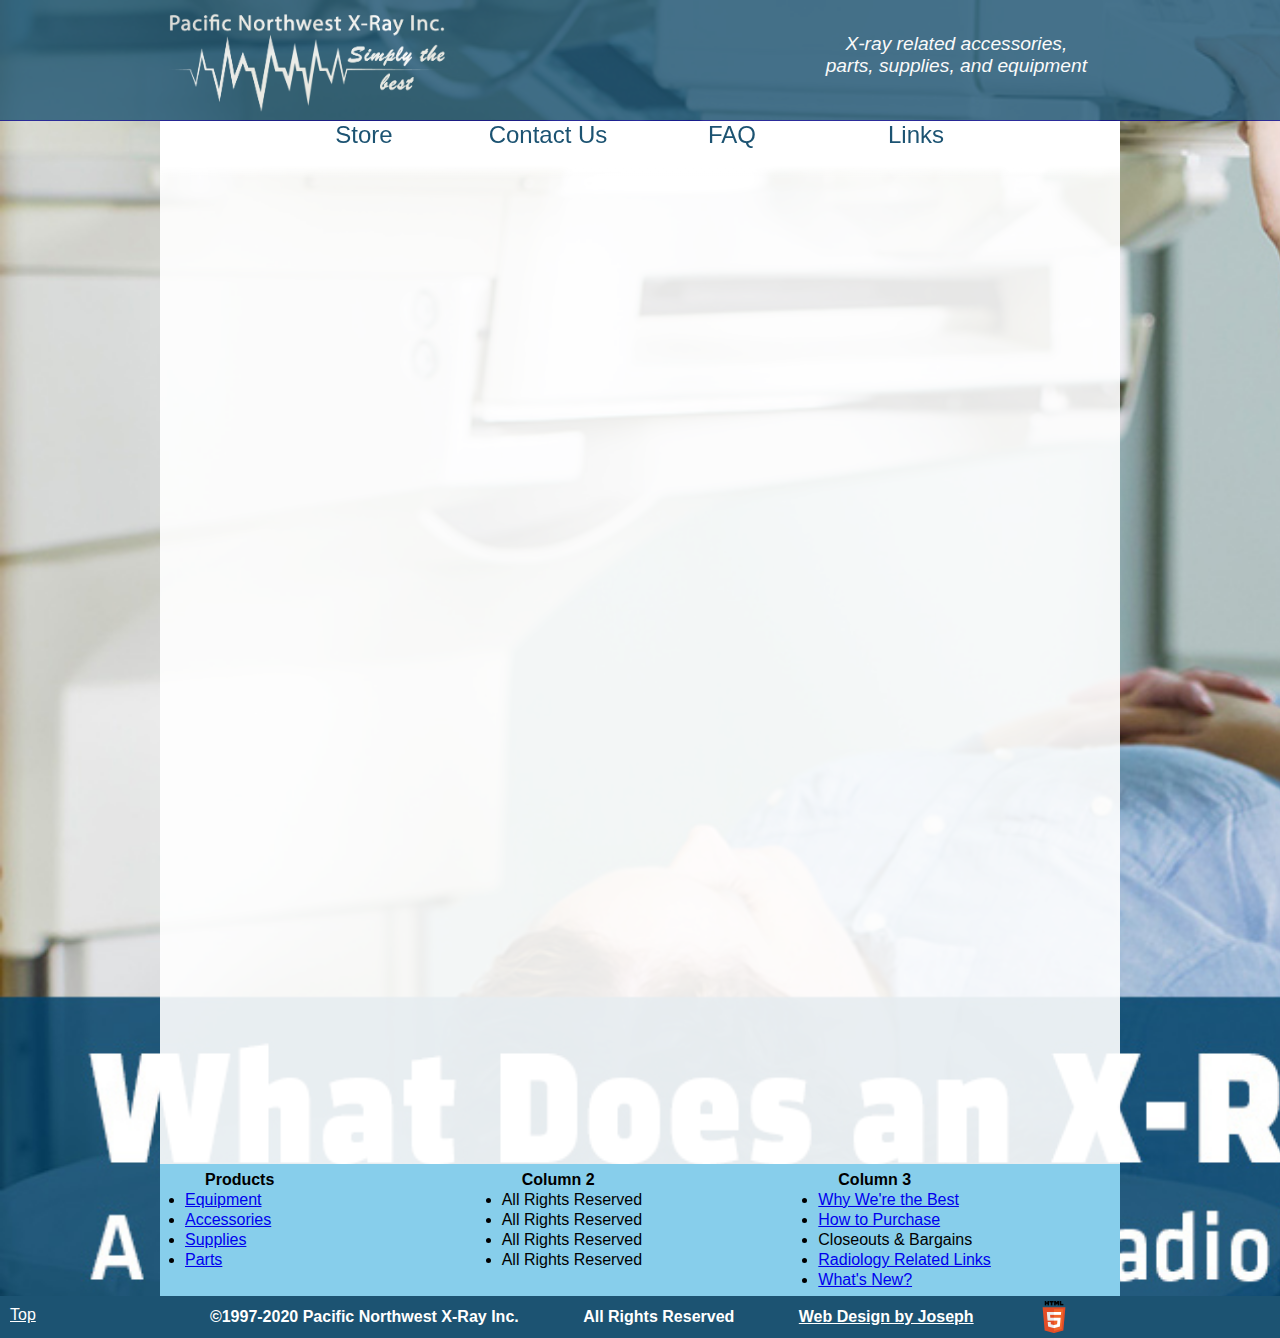
==== index.html @ 6af5597f "php test" ====
<!doctype html>
<html lang="en">
<head>
<meta charset="UTF-8">
<title>php PNW X-ray</title>
    
<link href="css/styles.css" type="text/css" rel="stylesheet">
<link rel="stylesheet" href="https://cdnjs.cloudflare.com/ajax/libs/font-awesome/4.7.0/css/font-awesome.min.css">
    
</head>
    
    <body>
        
        <header id="top">
            <div class="wrap">
            <img src="images/logowhite.png">
            <p>X-ray related accessories,<br> parts, supplies, and equipment</p>
            </div>
        </header>
        
        <nav class="wrap">
            <ul>
                <li><a href="store.html">Store</a></li>
                <li><a href="contact.html">Contact Us</a></li>
                <li><a href="faq.html">FAQ</a></li>
                <li><a href="links.html">Links</a></li>
            </ul>
        </nav>
        
        <main class="wrap" style="margin-top: -15px;">
            <php include '../php/header.php';?>
        </main>
        
        <div class="wrap links">
            <ul>
                <li>Products</li>
                <li><a href="http://www2.pnwx.com/Equipment/">Equipment</a></li>
                <li><a href="http://www2.pnwx.com/Accessories/">Accessories</a></li>
                <li><a href="http://www2.pnwx.com/Supplies/">Supplies</a></li>
                <li><a href="http://www2.pnwx.com/Parts/">Parts</a></li>
            </ul>
            <ul>
                <li>Column 2</li>
                <li>All Rights Reserved</li>
                <li>All Rights Reserved</li>
                <li>All Rights Reserved</li>
                <li>All Rights Reserved</li>
            </ul>
            <ul>
                <li>Column 3</li>
                <li><a href="http://www2.pnwx.com/Best/">Why We're the Best</a></li>
                <li><a href="http://www2.pnwx.com/Buy/">How to Purchase</a></li>
                <li>Closeouts &amp; Bargains</li>
                <li><a href="http://www2.pnwx.com/Links.phtml">Radiology Related Links</a></li>
                <li><a href="http://www2.pnwx.com/Whats_New.phtml">What's New?</a></li>
            </ul>
        </div>
        <footer>
            <a href="#top" class="top">Top</a>
            <div class="wrap">
            <ul>
                <li>&copy;1997-2020 Pacific Northwest X-Ray Inc.</li>
                <li>All Rights Reserved</li>
                <li><a href="../index.html">Web Design by Joseph</a></li>
                <li><a href="http://validator.w3.org/check?uri=referer"><img id="valid" src="images/html5.png" alt="validation badge"></a></li>
            </ul>
            </div>
        </footer>
    </body>

</html>
---- css/styles.css ----
* {
    margin: 0;
    padding: 0;
    box-sizing: border-box;
    font-family: "Open Sans", "Roboto", "Arial", sans-serif;
}

body {
    background: url(../images/banner2.jpg);
    background-size: cover;
    background-color: blue;
}

.wrap {
    width: 960px;
    margin: 0 auto;
}

header {
    width: 100%;
    background: #1c5372;
    border-bottom: 1px darkblue solid;
    overflow: none;
    color: white;
    opacity: .8;
    height: 121px; /* +1px for border-bottom*/
}
header img {
    display: inline-block;
    float: left;
    height: 120px;
}
header p {
    display: inline-block;
    float: right;
    text-align: center;
    height: 100%;
    font-size: 1.2em;
    font-style: italic;
    margin: 33px;
}

nav {
    width: 100%;
    padding-bottom: 30px;
    position: sticky;
    top: 0;
    overflow: auto;
    background: linear-gradient(180deg, rgba(255,255,255,1) 0%, rgba(255,255,255,1) 75%, rgba(255,255,255,0) 100%);
    z-index: 1;
}
nav ul {
    margin: 0;
    padding: 0;
    list-style-type: none;
    display: flex;
    justify-content: center;
}
nav li {
    text-align: center;
    width: 15%;
/*    20% sets list to cover 100% of width with 5 items*/
    background: white;
    margin-left: 20px;
    margin-right: 20px;
}
nav a {
    color: #1c5372;
    display: block;
    text-decoration: none;
    font-size: 1.5em;
}
nav a:hover {
    background: #1c5372;
    color: white;
}

main {
    height: 1000px;
    background: white;
    opacity: .9;
    
}

.links {
    background: skyblue;
    padding: 5px;
    display: table;
}
.links ul {
    display: table-cell;
    width: 15%;
    vertical-align: top;
}
.links li {
    margin: 2px 20px;
}
.links li:nth-child(1) {
    list-style-type: none;
    text-indent: 20px;
    font-weight: bolder;
}

footer {
    width: 100%;
    background: #1c5372;
    padding: 5px;
}
footer ul {
    text-align: center;
}
footer li {
    display: inline-block;
    height: 2em;
    line-height: 2em;
    margin: 0 30px;
    font-weight: bold;
    color: white;
}
footer a {
    color: white;
}
img#valid {
    height: 2em;
    vertical-align: bottom;
}
footer a.top {
    float: left;
    margin: 5px;
}
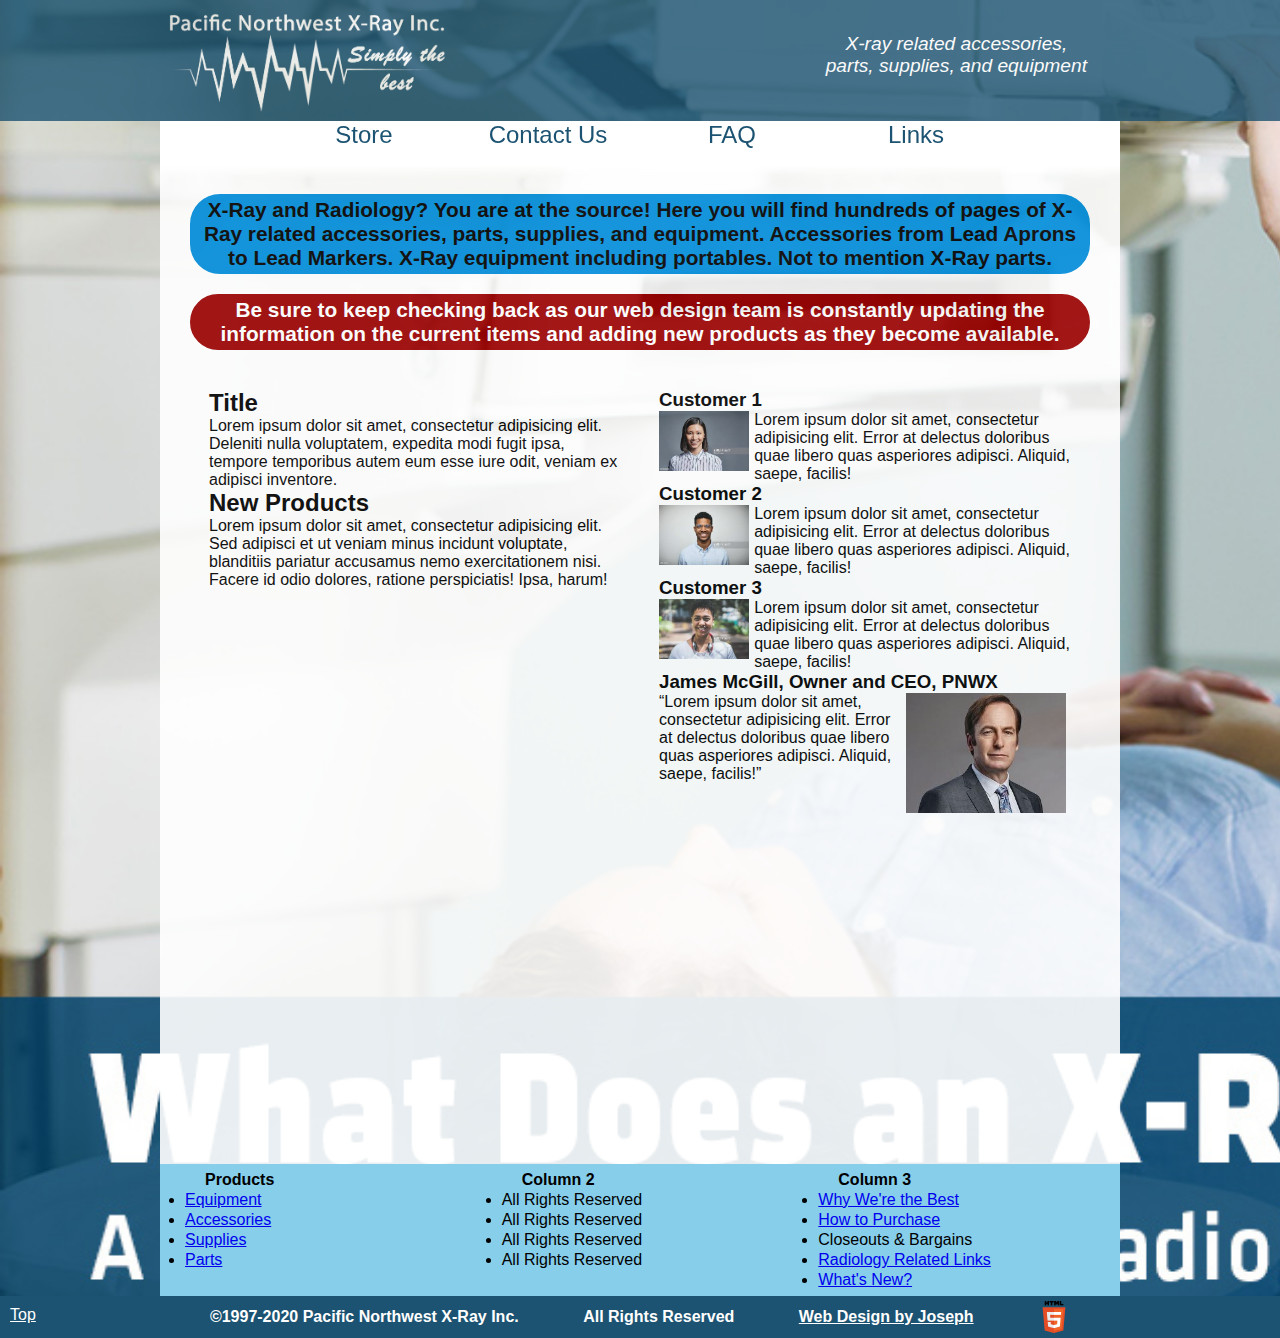
==== commit 8f55c396: "home page stuff" ====
--- a/index.html
+++ b/index.html
@@ -2,7 +2,7 @@
 <html lang="en">
 <head>
 <meta charset="UTF-8">
-<title>php PNW X-ray</title>
+<title>PNW X-ray</title>
     
 <link href="css/styles.css" type="text/css" rel="stylesheet">
 <link rel="stylesheet" href="https://cdnjs.cloudflare.com/ajax/libs/font-awesome/4.7.0/css/font-awesome.min.css">
@@ -13,7 +13,7 @@
         
         <header id="top">
             <div class="wrap">
-            <img src="images/logowhite.png">
+            <img src="images/logowhite.png" alt="logo">
             <p>X-ray related accessories,<br> parts, supplies, and equipment</p>
             </div>
         </header>
@@ -28,7 +28,24 @@
         </nav>
         
         <main class="wrap" style="margin-top: -15px;">
-            <php include '../php/header.php';?>
+			<div class="intro">
+			<p>X-Ray and Radiology? You are at the source! Here you will find hundreds of pages of X-Ray related accessories, parts, supplies, and equipment. Accessories from Lead Aprons to Lead Markers. X-Ray equipment including portables. Not to mention X-Ray parts.</p>
+			<p class="two">Be sure to keep checking back as our web design team is constantly updating the information on the current items and adding new products as they become available.</p>
+			</div>
+			
+			<div class="columnleft">
+			<div><h2>Title</h2>
+			<p>Lorem ipsum dolor sit amet, consectetur adipisicing elit. Deleniti nulla voluptatem, expedita modi fugit ipsa, tempore temporibus autem eum esse iure odit, veniam ex adipisci inventore.</p></div>
+			<div><h2>New Products</h2>
+			<p>Lorem ipsum dolor sit amet, consectetur adipisicing elit. Sed adipisci et ut veniam minus incidunt voluptate, blanditiis pariatur accusamus nemo exercitationem nisi. Facere id odio dolores, ratione perspiciatis! Ipsa, harum!</p></div>
+			</div>
+			
+			<div class="columnright review">
+			<div><h3>Customer 1</h3><img src="/images/customer1.jpg" alt="customer photo"><p>Lorem ipsum dolor sit amet, consectetur adipisicing elit. Error at delectus doloribus quae libero quas asperiores adipisci. Aliquid, saepe, facilis!</p></div>
+			<div><h3>Customer 2</h3><img src="/images/customer2.jpg" alt="customer photo"><p>Lorem ipsum dolor sit amet, consectetur adipisicing elit. Error at delectus doloribus quae libero quas asperiores adipisci. Aliquid, saepe, facilis!</p></div>
+			<div><h3>Customer 3</h3><img src="/images/customer3.jpg" alt="customer photo"><p>Lorem ipsum dolor sit amet, consectetur adipisicing elit. Error at delectus doloribus quae libero quas asperiores adipisci. Aliquid, saepe, facilis!</p></div>
+			<div class="owner"><h3>James McGill, Owner and CEO, PNWX</h3><img src="/images/owner.jpg" alt="owner photo"><q>Lorem ipsum dolor sit amet, consectetur adipisicing elit. Error at delectus doloribus quae libero quas asperiores adipisci. Aliquid, saepe, facilis!</q></div>
+			</div>
         </main>
         
         <div class="wrap links">
--- a/css/styles.css
+++ b/css/styles.css
@@ -4,7 +4,7 @@
     box-sizing: border-box;
     font-family: "Open Sans", "Roboto", "Arial", sans-serif;
 }
-
+/*////// every page begin //////*/
 body {
     background: url(../images/banner2.jpg);
     background-size: cover;
@@ -19,7 +19,6 @@
 header {
     width: 100%;
     background: #1c5372;
-    border-bottom: 1px darkblue solid;
     overflow: none;
     color: white;
     opacity: .8;
@@ -76,10 +75,31 @@
 }
 
 main {
-    height: 1000px;
+    min-height: 1000px;
+	overflow: auto;
     background: white;
     opacity: .9;
-    
+    padding: 30px;
+}
+.postnav {
+    height: 40px;
+    width: 100%;
+}
+.left {
+    width: 50%;
+    float: left;
+    height: 200px;
+    margin: 10px;
+    padding: 10px;
+    border: green solid 2px;
+}
+.right {
+    float: right;
+    width: 45%;
+    height: 200px;
+    margin: 10px;
+    padding: 10px;
+    border: red solid 2px;
 }
 
 .links {
@@ -127,4 +147,48 @@
 footer a.top {
     float: left;
     margin: 5px;
+}
+/*////// every page end //////*/
+
+/*////// index page begin //////*/
+
+.intro {
+}
+.intro p {
+	text-align: center;
+	font-size: 1.3em;
+	font-weight: 600;
+	margin: 0 0 20px 0;
+	border: #008DDC solid 4px;
+	border-radius: 30px;
+	background: #008DDC;
+}
+.intro p.two {
+	border: #9B0000 solid 4px;
+	border-radius: 30px;
+	background: #9B0000;
+	color: white;
+}
+.columnleft {
+	float: left;
+	width: 48%;
+	clear: left;
+	padding: 10px;
+	margin: 1%;
+}
+.columnright {
+	float: right;
+	width: 48%;
+	clear: right;
+	padding: 10px;
+	margin: 1%;
+}
+.review img {
+	float: left;
+	height: 60px;
+	padding-right: 5px;
+}
+.owner img {
+	float: right;
+	height: 120px;
 }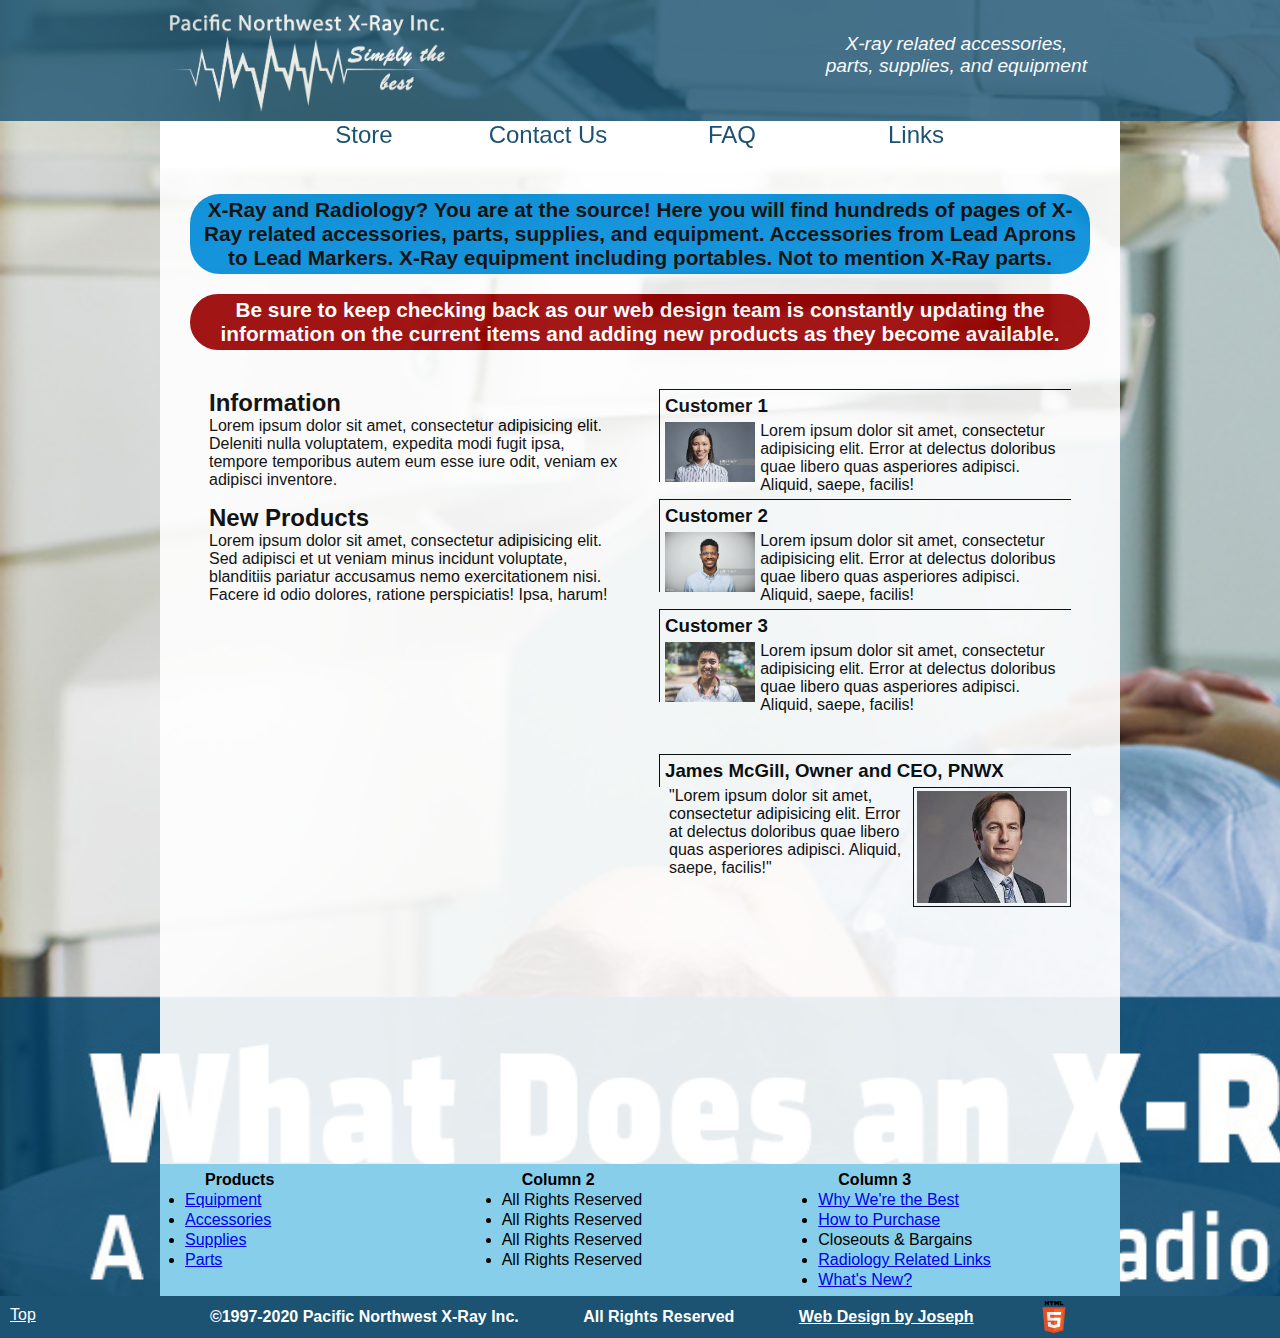
==== commit 731d9ffe: "work on reviews" ====
--- a/index.html
+++ b/index.html
@@ -34,7 +34,7 @@
 			</div>
 			
 			<div class="columnleft">
-			<div><h2>Title</h2>
+			<div><h2>Information</h2>
 			<p>Lorem ipsum dolor sit amet, consectetur adipisicing elit. Deleniti nulla voluptatem, expedita modi fugit ipsa, tempore temporibus autem eum esse iure odit, veniam ex adipisci inventore.</p></div>
 			<div><h2>New Products</h2>
 			<p>Lorem ipsum dolor sit amet, consectetur adipisicing elit. Sed adipisci et ut veniam minus incidunt voluptate, blanditiis pariatur accusamus nemo exercitationem nisi. Facere id odio dolores, ratione perspiciatis! Ipsa, harum!</p></div>
@@ -44,7 +44,7 @@
 			<div><h3>Customer 1</h3><img src="/images/customer1.jpg" alt="customer photo"><p>Lorem ipsum dolor sit amet, consectetur adipisicing elit. Error at delectus doloribus quae libero quas asperiores adipisci. Aliquid, saepe, facilis!</p></div>
 			<div><h3>Customer 2</h3><img src="/images/customer2.jpg" alt="customer photo"><p>Lorem ipsum dolor sit amet, consectetur adipisicing elit. Error at delectus doloribus quae libero quas asperiores adipisci. Aliquid, saepe, facilis!</p></div>
 			<div><h3>Customer 3</h3><img src="/images/customer3.jpg" alt="customer photo"><p>Lorem ipsum dolor sit amet, consectetur adipisicing elit. Error at delectus doloribus quae libero quas asperiores adipisci. Aliquid, saepe, facilis!</p></div>
-			<div class="owner"><h3>James McGill, Owner and CEO, PNWX</h3><img src="/images/owner.jpg" alt="owner photo"><q>Lorem ipsum dolor sit amet, consectetur adipisicing elit. Error at delectus doloribus quae libero quas asperiores adipisci. Aliquid, saepe, facilis!</q></div>
+			<div class="owner"><h3>James McGill, Owner and CEO, PNWX</h3><img src="/images/owner.jpg" alt="owner photo"><p>"Lorem ipsum dolor sit amet, consectetur adipisicing elit. Error at delectus doloribus quae libero quas asperiores adipisci. Aliquid, saepe, facilis!"</p></div>
 			</div>
         </main>
         
--- a/css/styles.css
+++ b/css/styles.css
@@ -176,6 +176,9 @@
 	padding: 10px;
 	margin: 1%;
 }
+.columnleft p {
+	padding-bottom: 15px;
+}
 .columnright {
 	float: right;
 	width: 48%;
@@ -183,12 +186,27 @@
 	padding: 10px;
 	margin: 1%;
 }
+.review p {
+	padding: 0px 0px 5px 10px;
+}
 .review img {
 	float: left;
 	height: 60px;
-	padding-right: 5px;
+	padding: 0px 5px;
+	border-left: 1px solid black;
+}
+.review h3 {
+	padding: 5px 5px;
+	border-left: 1px solid black;
+	border-top: 1px solid black;
+}
+.owner {
+	padding-top: 35px;
 }
 .owner img {
 	float: right;
 	height: 120px;
+	padding: 3px;
+	margin-left: 5px;
+	border: solid black 1px;
 }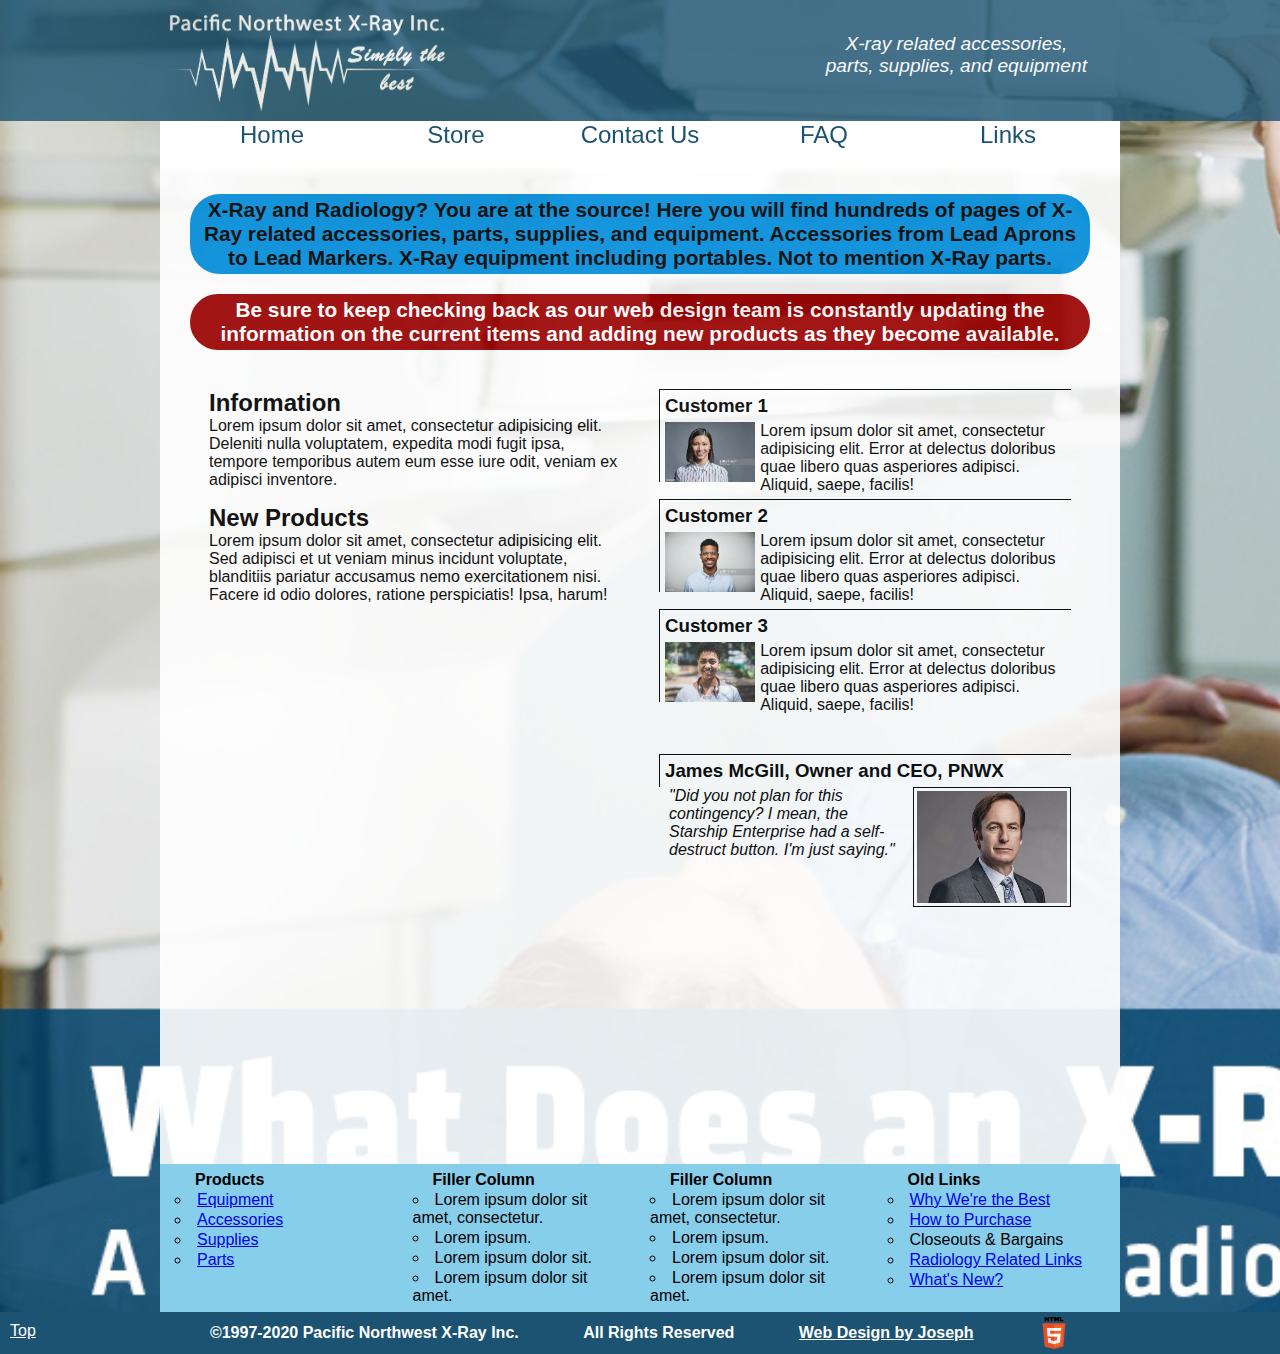
==== commit 8f30576c: "stuff" ====
--- a/index.html
+++ b/index.html
@@ -2,7 +2,7 @@
 <html lang="en">
 <head>
 <meta charset="UTF-8">
-<title>PNW X-ray</title>
+<title>PNW X-ray Home</title>
     
 <link href="css/styles.css" type="text/css" rel="stylesheet">
 <link rel="stylesheet" href="https://cdnjs.cloudflare.com/ajax/libs/font-awesome/4.7.0/css/font-awesome.min.css">
@@ -13,13 +13,14 @@
         
         <header id="top">
             <div class="wrap">
-            <img src="images/logowhite.png" alt="logo">
+				<a href="index.html"><img src="images/logowhite.png" alt="logo"></a>
             <p>X-ray related accessories,<br> parts, supplies, and equipment</p>
             </div>
         </header>
         
         <nav class="wrap">
             <ul>
+				<li><a href="index.html">Home</a></li>
                 <li><a href="store.html">Store</a></li>
                 <li><a href="contact.html">Contact Us</a></li>
                 <li><a href="faq.html">FAQ</a></li>
@@ -30,7 +31,7 @@
         <main class="wrap" style="margin-top: -15px;">
 			<div class="intro">
 			<p>X-Ray and Radiology? You are at the source! Here you will find hundreds of pages of X-Ray related accessories, parts, supplies, and equipment. Accessories from Lead Aprons to Lead Markers. X-Ray equipment including portables. Not to mention X-Ray parts.</p>
-			<p class="two">Be sure to keep checking back as our web design team is constantly updating the information on the current items and adding new products as they become available.</p>
+			<p>Be sure to keep checking back as our web design team is constantly updating the information on the current items and adding new products as they become available.</p>
 			</div>
 			
 			<div class="columnleft">
@@ -41,10 +42,10 @@
 			</div>
 			
 			<div class="columnright review">
-			<div><h3>Customer 1</h3><img src="/images/customer1.jpg" alt="customer photo"><p>Lorem ipsum dolor sit amet, consectetur adipisicing elit. Error at delectus doloribus quae libero quas asperiores adipisci. Aliquid, saepe, facilis!</p></div>
-			<div><h3>Customer 2</h3><img src="/images/customer2.jpg" alt="customer photo"><p>Lorem ipsum dolor sit amet, consectetur adipisicing elit. Error at delectus doloribus quae libero quas asperiores adipisci. Aliquid, saepe, facilis!</p></div>
-			<div><h3>Customer 3</h3><img src="/images/customer3.jpg" alt="customer photo"><p>Lorem ipsum dolor sit amet, consectetur adipisicing elit. Error at delectus doloribus quae libero quas asperiores adipisci. Aliquid, saepe, facilis!</p></div>
-			<div class="owner"><h3>James McGill, Owner and CEO, PNWX</h3><img src="/images/owner.jpg" alt="owner photo"><p>"Lorem ipsum dolor sit amet, consectetur adipisicing elit. Error at delectus doloribus quae libero quas asperiores adipisci. Aliquid, saepe, facilis!"</p></div>
+			<div><h3>Customer 1</h3><img src="images/customer1.jpg" alt="customer photo"><p>Lorem ipsum dolor sit amet, consectetur adipisicing elit. Error at delectus doloribus quae libero quas asperiores adipisci. Aliquid, saepe, facilis!</p></div>
+			<div><h3>Customer 2</h3><img src="images/customer2.jpg" alt="customer photo"><p>Lorem ipsum dolor sit amet, consectetur adipisicing elit. Error at delectus doloribus quae libero quas asperiores adipisci. Aliquid, saepe, facilis!</p></div>
+			<div><h3>Customer 3</h3><img src="images/customer3.jpg" alt="customer photo"><p>Lorem ipsum dolor sit amet, consectetur adipisicing elit. Error at delectus doloribus quae libero quas asperiores adipisci. Aliquid, saepe, facilis!</p></div>
+			<div class="owner"><h3>James McGill, Owner and CEO, PNWX</h3><img src="images/owner.jpg" alt="owner photo"><p>"Did you not plan for this contingency? I mean, the Starship Enterprise had a self-destruct button. I'm just saying."</p></div>
 			</div>
         </main>
         
@@ -57,14 +58,21 @@
                 <li><a href="http://www2.pnwx.com/Parts/">Parts</a></li>
             </ul>
             <ul>
-                <li>Column 2</li>
-                <li>All Rights Reserved</li>
-                <li>All Rights Reserved</li>
-                <li>All Rights Reserved</li>
-                <li>All Rights Reserved</li>
+                <li>Filler Column</li>
+                <li>Lorem ipsum dolor sit amet, consectetur.</li>
+                <li>Lorem ipsum.</li>
+                <li>Lorem ipsum dolor sit.</li>
+                <li>Lorem ipsum dolor sit amet.</li>
             </ul>
             <ul>
-                <li>Column 3</li>
+                <li>Filler Column</li>
+                <li>Lorem ipsum dolor sit amet, consectetur.</li>
+                <li>Lorem ipsum.</li>
+                <li>Lorem ipsum dolor sit.</li>
+                <li>Lorem ipsum dolor sit amet.</li>
+            </ul>
+            <ul>
+                <li>Old Links</li>
                 <li><a href="http://www2.pnwx.com/Best/">Why We're the Best</a></li>
                 <li><a href="http://www2.pnwx.com/Buy/">How to Purchase</a></li>
                 <li>Closeouts &amp; Bargains</li>
--- a/css/styles.css
+++ b/css/styles.css
@@ -113,7 +113,9 @@
     vertical-align: top;
 }
 .links li {
-    margin: 2px 20px;
+    margin: 2px 10px;
+	list-style-type: circle;
+	list-style-position: inside;
 }
 .links li:nth-child(1) {
     list-style-type: none;
@@ -163,7 +165,7 @@
 	border-radius: 30px;
 	background: #008DDC;
 }
-.intro p.two {
+.intro p:nth-child(2) {
 	border: #9B0000 solid 4px;
 	border-radius: 30px;
 	background: #9B0000;
@@ -203,10 +205,25 @@
 .owner {
 	padding-top: 35px;
 }
+.owner p {
+	font-style: italic;
+}
 .owner img {
 	float: right;
 	height: 120px;
 	padding: 3px;
 	margin-left: 5px;
 	border: solid black 1px;
+}
+
+/*////// index page end //////*/
+
+/*////// contact page begin //////*/
+
+.contactbox {
+	min-height: 200px;
+}
+.contactbox img {
+	width: 20%;
+	padding: 20px 10px;
 }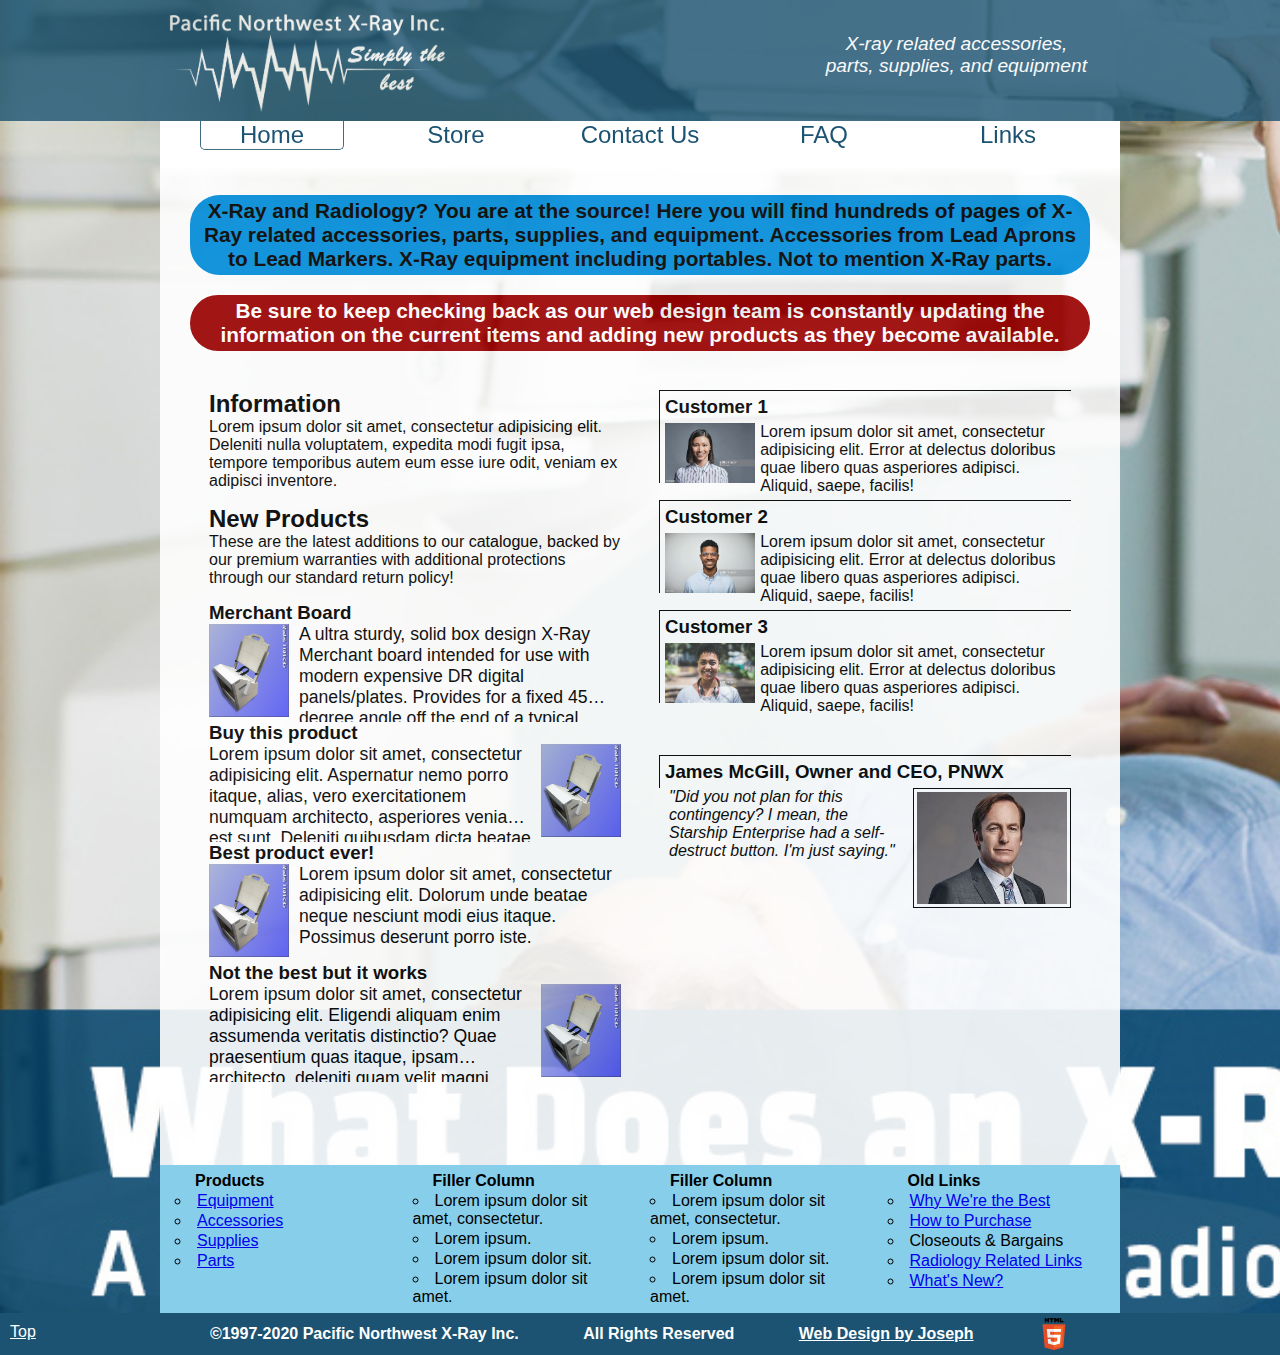
==== commit c0bff495: "new product section" ====
--- a/index.html
+++ b/index.html
@@ -20,7 +20,7 @@
         
         <nav class="wrap">
             <ul>
-				<li><a href="index.html">Home</a></li>
+				<li><a class="current" href="index.html">Home</a></li>
                 <li><a href="store.html">Store</a></li>
                 <li><a href="contact.html">Contact Us</a></li>
                 <li><a href="faq.html">FAQ</a></li>
@@ -37,8 +37,17 @@
 			<div class="columnleft">
 			<div><h2>Information</h2>
 			<p>Lorem ipsum dolor sit amet, consectetur adipisicing elit. Deleniti nulla voluptatem, expedita modi fugit ipsa, tempore temporibus autem eum esse iure odit, veniam ex adipisci inventore.</p></div>
-			<div><h2>New Products</h2>
-			<p>Lorem ipsum dolor sit amet, consectetur adipisicing elit. Sed adipisci et ut veniam minus incidunt voluptate, blanditiis pariatur accusamus nemo exercitationem nisi. Facere id odio dolores, ratione perspiciatis! Ipsa, harum!</p></div>
+			<div class="newproducts"><h2>New Products</h2>
+			<p>These are the latest additions to our catalogue, backed by our premium warranties with additional protections through our standard return policy!</p>
+				<div class="productbox odd"><h3>Merchant Board</h3><img src="images/product1.jpg" alt="merchant board"><p>A ultra sturdy, solid box design X-Ray Merchant board intended for use with modern expensive DR digital panels/plates. Provides for a fixed 45 degree angle off the end of a typical radiographic imaging tables with leg straps to hold both legs close together for dual comparison of both legs in a single shot.</p>
+				</div>
+				<div class="productbox even"><h3>Buy this product</h3><img src="images/product1.jpg" alt="merchant board"><p>Lorem ipsum dolor sit amet, consectetur adipisicing elit. Aspernatur nemo porro itaque, alias, vero exercitationem numquam architecto, asperiores veniam est sunt. Deleniti quibusdam dicta beatae alias, natus. Similique dolorem, dolore atque possimus.</p>
+				</div>
+				<div class="productbox odd"><h3>Best product ever!</h3><img src="images/product1.jpg" alt="merchant board"><p>Lorem ipsum dolor sit amet, consectetur adipisicing elit. Dolorum unde beatae neque nesciunt modi eius itaque. Possimus deserunt porro iste.</p>
+				</div>
+				<div class="productbox even"><h3>Not the best but it works</h3><img src="images/product1.jpg" alt="merchant board"><p>Lorem ipsum dolor sit amet, consectetur adipisicing elit. Eligendi aliquam enim assumenda veritatis distinctio? Quae praesentium quas itaque, ipsam architecto, deleniti quam velit magni animi nulla repellat ex, tempora et.</p>
+				</div>
+			</div>
 			</div>
 			
 			<div class="columnright review">
--- a/css/styles.css
+++ b/css/styles.css
@@ -5,6 +5,10 @@
     font-family: "Open Sans", "Roboto", "Arial", sans-serif;
 }
 /*////// every page begin //////*/
+html {
+	scroll-behavior: smooth;
+}
+
 body {
     background: url(../images/banner2.jpg);
     background-size: cover;
@@ -18,6 +22,7 @@
 
 header {
     width: 100%;
+	min-width: 960px;
     background: #1c5372;
     overflow: none;
     color: white;
@@ -150,6 +155,13 @@
     float: left;
     margin: 5px;
 }
+.current {
+	border-bottom: #406D83 solid 1px;
+	border-left: #406D83 solid 1px;
+	border-right: #406D83 solid 1px;
+	border-bottom-left-radius: 5px;
+	border-bottom-right-radius: 5px;
+}
 /*////// every page end //////*/
 
 /*////// index page begin //////*/
@@ -216,6 +228,31 @@
 	border: solid black 1px;
 }
 
+.newproducts {
+	width: 100%;
+}
+.productbox p {
+	overflow: hidden;
+    display: -webkit-box;
+    -webkit-line-clamp: 4;
+    -webkit-box-orient: vertical;
+	font-size: 1.1em;
+}
+.productbox {
+	height: 120px;
+	overflow: hidden;
+}
+.odd img {
+	width: 80px;
+	float: left;
+	margin-right: 10px;
+}
+.even img {
+	width: 80px;
+	float: right;
+	margin-left: 10px;
+}
+
 /*////// index page end //////*/
 
 /*////// contact page begin //////*/
@@ -226,4 +263,40 @@
 .contactbox img {
 	width: 20%;
 	padding: 20px 10px;
-}+}
+
+/*////// contact page end //////*/
+
+/*////// links page begin //////*/
+
+.linkbox {
+	display: inline-block;
+	position: relative;
+	text-align: center;
+	padding: 4%;
+	border: red solid 1px;
+	height: 220px;
+	width: 33%;
+}
+.linkbox p {
+	position: absolute;
+	bottom: 40px;
+	left: 45px;
+	font-size: 1.2em;
+	font-weight: 600;
+	color: white;
+	text-shadow: 0px 0px 3px black;
+}
+.linkbox img {
+	max-width: 150%;
+	max-height: 150%;
+}
+.linkboximg {
+	height: 150px;
+	width: 225px;
+	overflow: hidden;
+}
+.linkbox:hover {
+	font-size: 1.2em;
+	transition-duration: .1s;
+}
